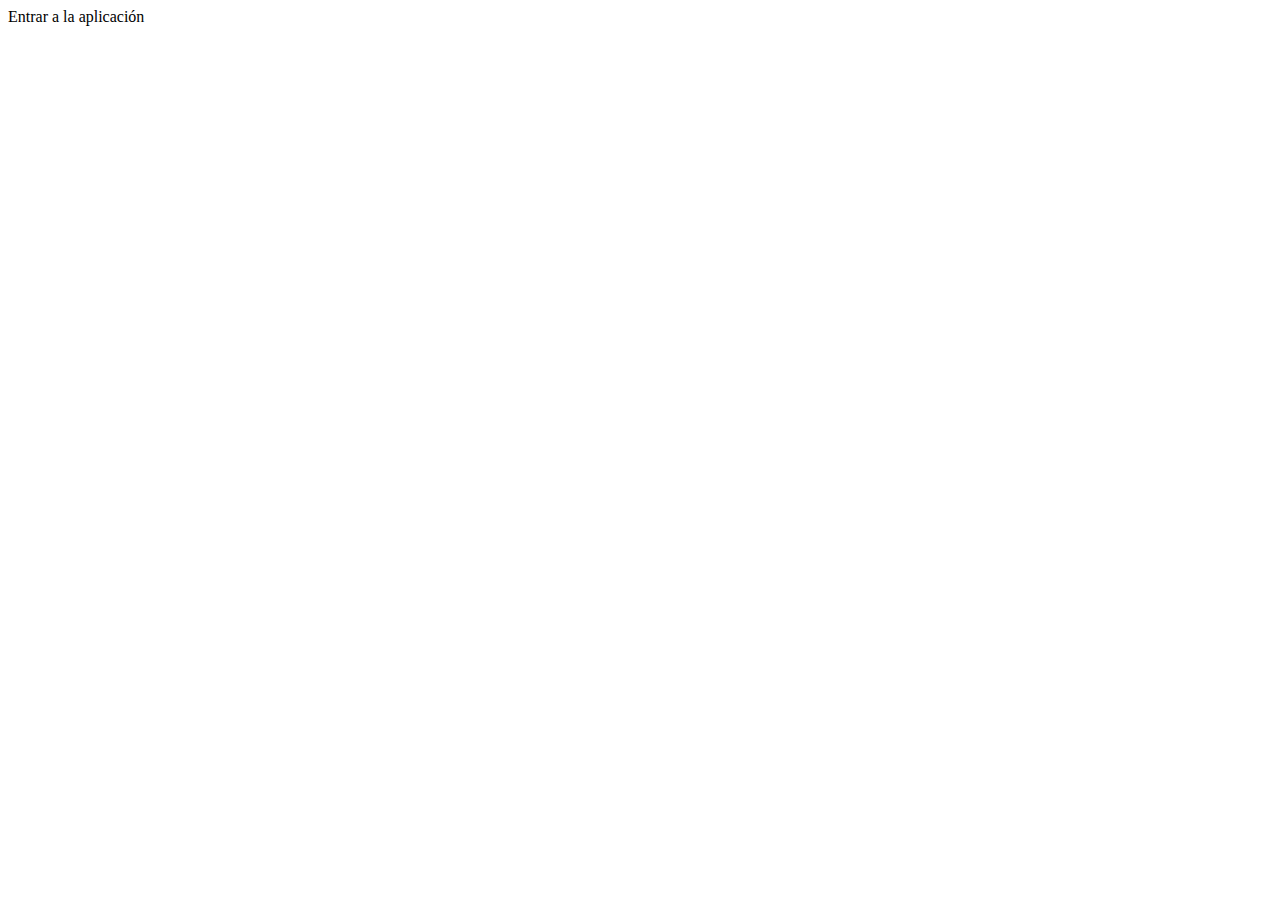
==== src/main/resources/templates/index.html @ 35fefc5b "Login" ====
<!doctype html>
<html lang="en" xmlns:th="http://www.thymeleaf.org" xmlns:sec="http://www.thymeleaf.org/thymeleaf-extras-springsecurity5">
<head>
    <meta charset="UTF-8">
    <meta name="viewport"
          content="width=device-width, user-scalable=no, initial-scale=1.0, maximum-scale=1.0, minimum-scale=1.0">
    <meta http-equiv="X-UA-Compatible" content="ie=edge">
    <link href="https://cdn.jsdelivr.net/npm/bootstrap@5.2.0/dist/css/bootstrap.min.css" rel="stylesheet" integrity="sha384-gH2yIJqKdNHPEq0n4Mqa/HGKIhSkIHeL5AyhkYV8i59U5AR6csBvApHHNl/vI1Bx" crossorigin="anonymous">
    <link href="styles.css"  rel="stylesheet"/>
    <title>Index</title>
</head>
<body>
<main>
    <div>
        <div sec:authorize="!isAuthenticated()">
            <a th:href="@{/oauth2/authorization/auth0}"  class="btn btn-primary"> Entrar a la aplicación</a>
        </div>
    </div>

    <script src="https://cdn.jsdelivr.net/npm/bootstrap@5.2.0/dist/js/bootstrap.bundle.min.js" integrity="sha384-A3rJD856KowSb7dwlZdYEkO39Gagi7vIsF0jrRAoQmDKKtQBHUuLZ9AsSv4jD4Xa" crossorigin="anonymous"></script>
</body>
</html>
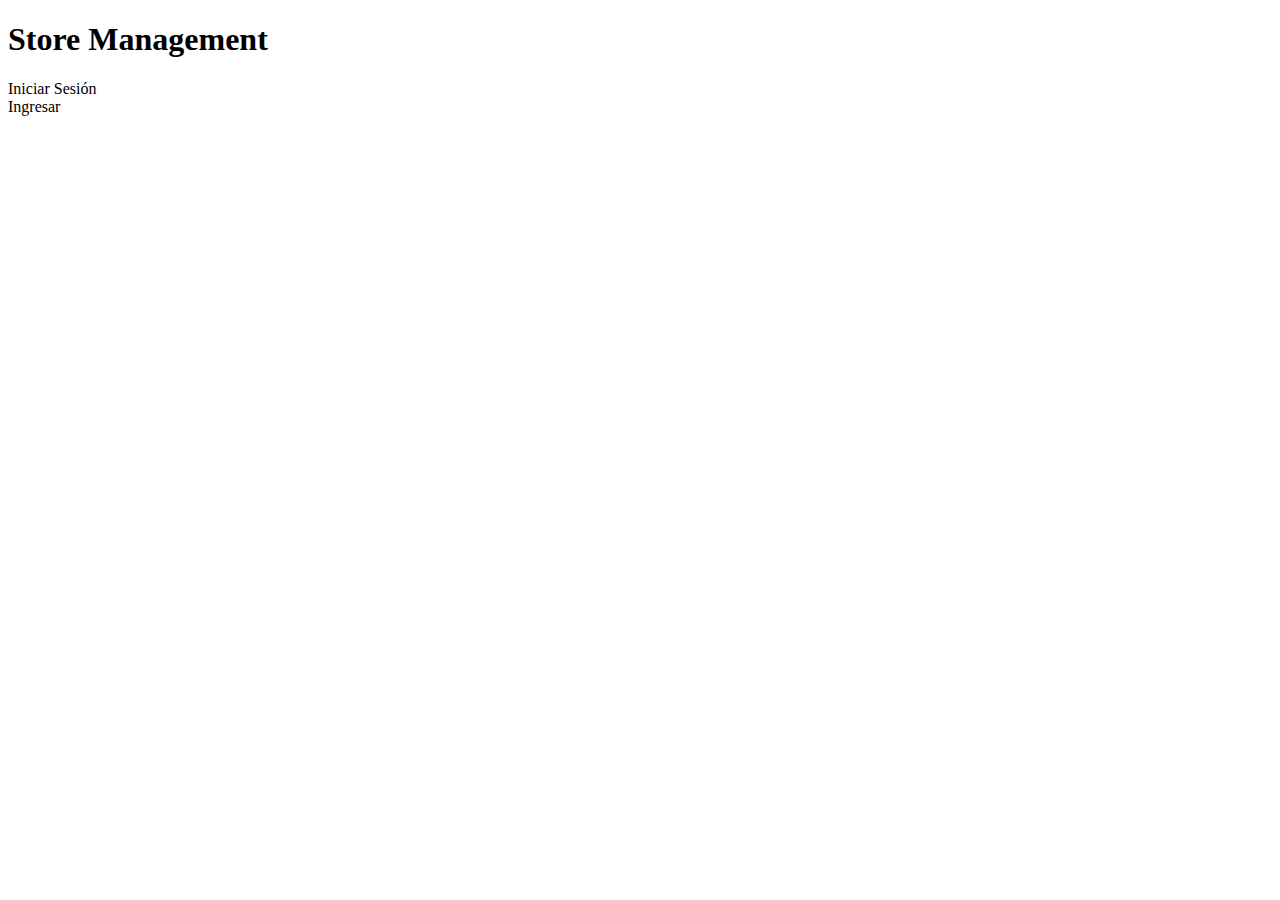
==== commit 3fa31526: "Se le agrego el get, post, el put y delete a la clase Enterprise y a la clase Transaction con su Htm" ====
--- a/src/main/resources/templates/index.html
+++ b/src/main/resources/templates/index.html
@@ -1,22 +1,29 @@
 <!doctype html>
-<html lang="en" xmlns:th="http://www.thymeleaf.org" xmlns:sec="http://www.thymeleaf.org/thymeleaf-extras-springsecurity5">
+<html lang="en" xmlns:th="http//thymeleaf.org"   xmlns:sec="http://www.thymeleaf.org/thymeleaf-extras-springsecurity5">
 <head>
     <meta charset="UTF-8">
     <meta name="viewport"
           content="width=device-width, user-scalable=no, initial-scale=1.0, maximum-scale=1.0, minimum-scale=1.0">
     <meta http-equiv="X-UA-Compatible" content="ie=edge">
     <link href="https://cdn.jsdelivr.net/npm/bootstrap@5.2.0/dist/css/bootstrap.min.css" rel="stylesheet" integrity="sha384-gH2yIJqKdNHPEq0n4Mqa/HGKIhSkIHeL5AyhkYV8i59U5AR6csBvApHHNl/vI1Bx" crossorigin="anonymous">
-    <link href="styles.css"  rel="stylesheet"/>
-    <title>Index</title>
+   <!-- <link href="/style.css" rel="stylesheet"/> -->
+    <title>Login</title>
 </head>
-<body>
+<body class="container">
 <main>
-    <div>
+    <h1 class="display-5 fw-bold">Store Management</h1>
+    <div class="col-lg-6 mx-auto">
         <div sec:authorize="!isAuthenticated()">
-            <a th:href="@{/oauth2/authorization/auth0}"  class="btn btn-primary"> Entrar a la aplicación</a>
+            <a th:href="@{/oauth2/authorization/auth0}" class="btn btn-primary btn-lg">Iniciar Sesión</a>
+        </div>
+        <div sec:authorize="!isAuthenticated()">
+            <a th:href="@{/inicio}" class="btn btn-primary btn-lg">Ingresar</a>
         </div>
     </div>
 
-    <script src="https://cdn.jsdelivr.net/npm/bootstrap@5.2.0/dist/js/bootstrap.bundle.min.js" integrity="sha384-A3rJD856KowSb7dwlZdYEkO39Gagi7vIsF0jrRAoQmDKKtQBHUuLZ9AsSv4jD4Xa" crossorigin="anonymous"></script>
+    <script src="https://cdn.jsdelivr.net/npm/bootstrap@5.2.0/dist/js/bootstrap.bundle.min.js"
+            integrity="sha384-A3rJD856KowSb7dwlZdYEkO39Gagi7vIsF0jrRAoQmDKKtQBHUuLZ9AsSv4jD4Xa"
+            crossorigin="anonymous" ></script>
+</main>
 </body>
-</html>+</html>
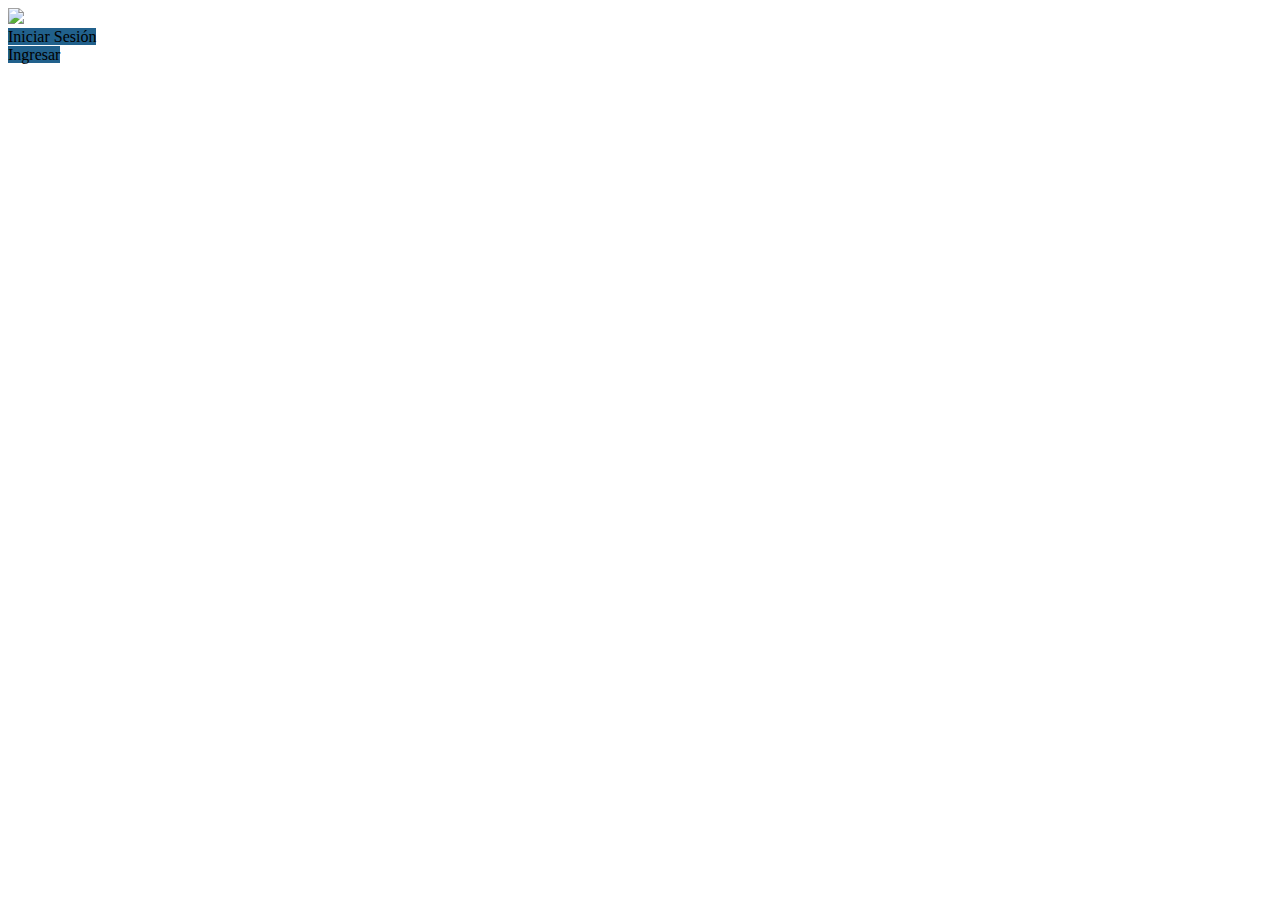
==== commit 47de35dc: "se Realizo el Html de las diferentes clases, asi como el crud completo de las mismas" ====
--- a/src/main/resources/templates/index.html
+++ b/src/main/resources/templates/index.html
@@ -6,24 +6,30 @@
           content="width=device-width, user-scalable=no, initial-scale=1.0, maximum-scale=1.0, minimum-scale=1.0">
     <meta http-equiv="X-UA-Compatible" content="ie=edge">
     <link href="https://cdn.jsdelivr.net/npm/bootstrap@5.2.0/dist/css/bootstrap.min.css" rel="stylesheet" integrity="sha384-gH2yIJqKdNHPEq0n4Mqa/HGKIhSkIHeL5AyhkYV8i59U5AR6csBvApHHNl/vI1Bx" crossorigin="anonymous">
-   <!-- <link href="/style.css" rel="stylesheet"/> -->
+    <link href="/css/styles.css" rel="stylesheet"/>
+    <link href="/img/logo2.png">
     <title>Login</title>
 </head>
 <body class="container">
 <main>
-    <h1 class="display-5 fw-bold">Store Management</h1>
-    <div class="col-lg-6 mx-auto">
+    <div class="">
+        <img src="/img/logo2.png">
+
+
+    <div class="botones">
         <div sec:authorize="!isAuthenticated()">
-            <a th:href="@{/oauth2/authorization/auth0}" class="btn btn-primary btn-lg">Iniciar Sesión</a>
+            <a th:href="@{/oauth2/authorization/auth0}"style="background-color: #21618C ;" class="btn btn-primary btn-lg">Iniciar Sesión</a>
         </div>
-        <div sec:authorize="!isAuthenticated()">
-            <a th:href="@{/inicio}" class="btn btn-primary btn-lg">Ingresar</a>
+        <div sec:authorize="isAuthenticated()">
+            <a th:href="@{/inicio}" style="background-color: #21618C ;" class="btn btn-primary btn-lg">Ingresar</a>
         </div>
     </div>
 
     <script src="https://cdn.jsdelivr.net/npm/bootstrap@5.2.0/dist/js/bootstrap.bundle.min.js"
             integrity="sha384-A3rJD856KowSb7dwlZdYEkO39Gagi7vIsF0jrRAoQmDKKtQBHUuLZ9AsSv4jD4Xa"
             crossorigin="anonymous" ></script>
+    </div>
 </main>
+
 </body>
 </html>
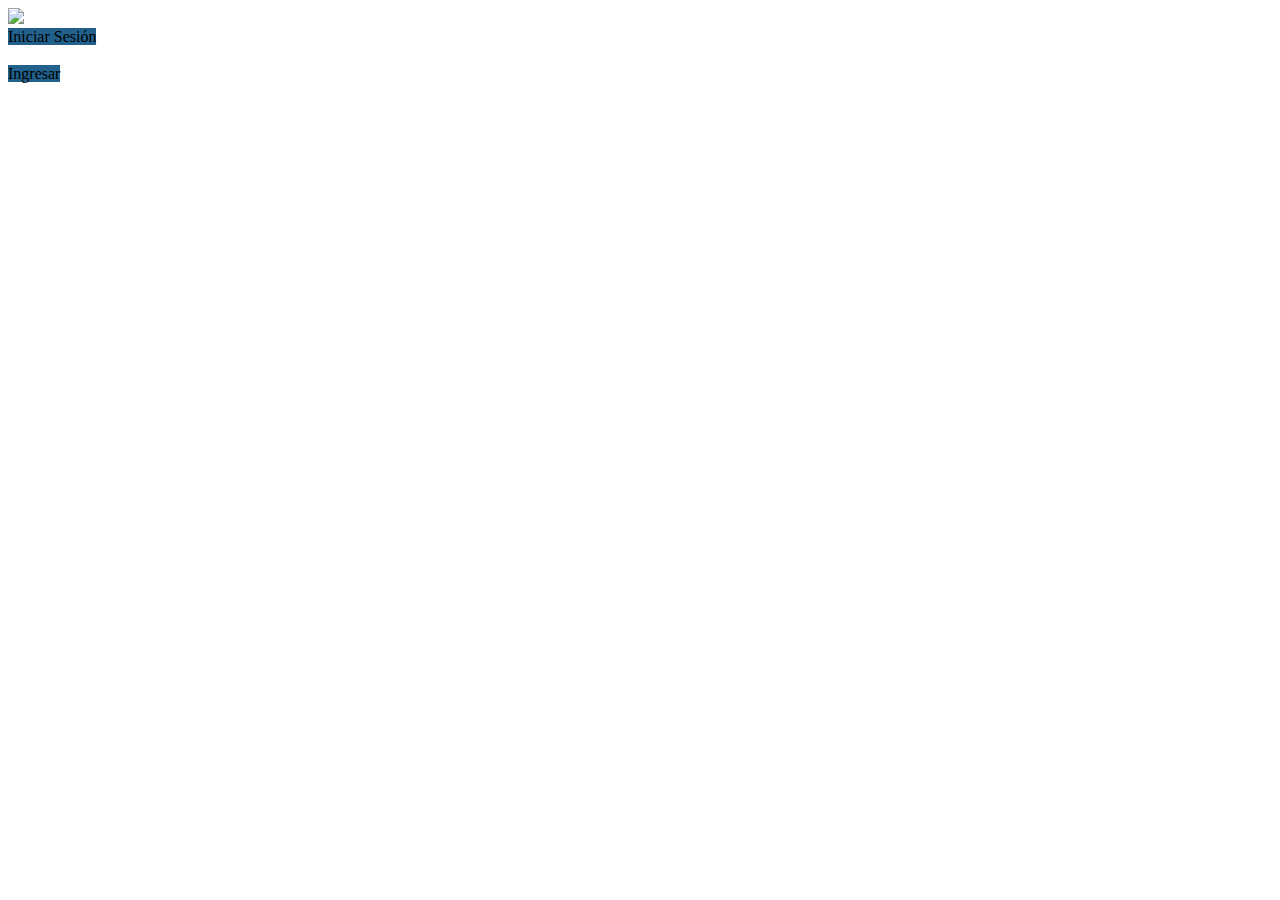
==== commit 0be46d12: "se modificaron los html" ====
--- a/src/main/resources/templates/index.html
+++ b/src/main/resources/templates/index.html
@@ -21,6 +21,7 @@
             <a th:href="@{/oauth2/authorization/auth0}"style="background-color: #21618C ;" class="btn btn-primary btn-lg">Iniciar Sesión</a>
         </div>
         <div sec:authorize="isAuthenticated()">
+            <h3 th:text="'Bienvenido(a), '+ ${profile.getEmail()}"></h3>
             <a th:href="@{/inicio}" style="background-color: #21618C ;" class="btn btn-primary btn-lg">Ingresar</a>
         </div>
     </div>
